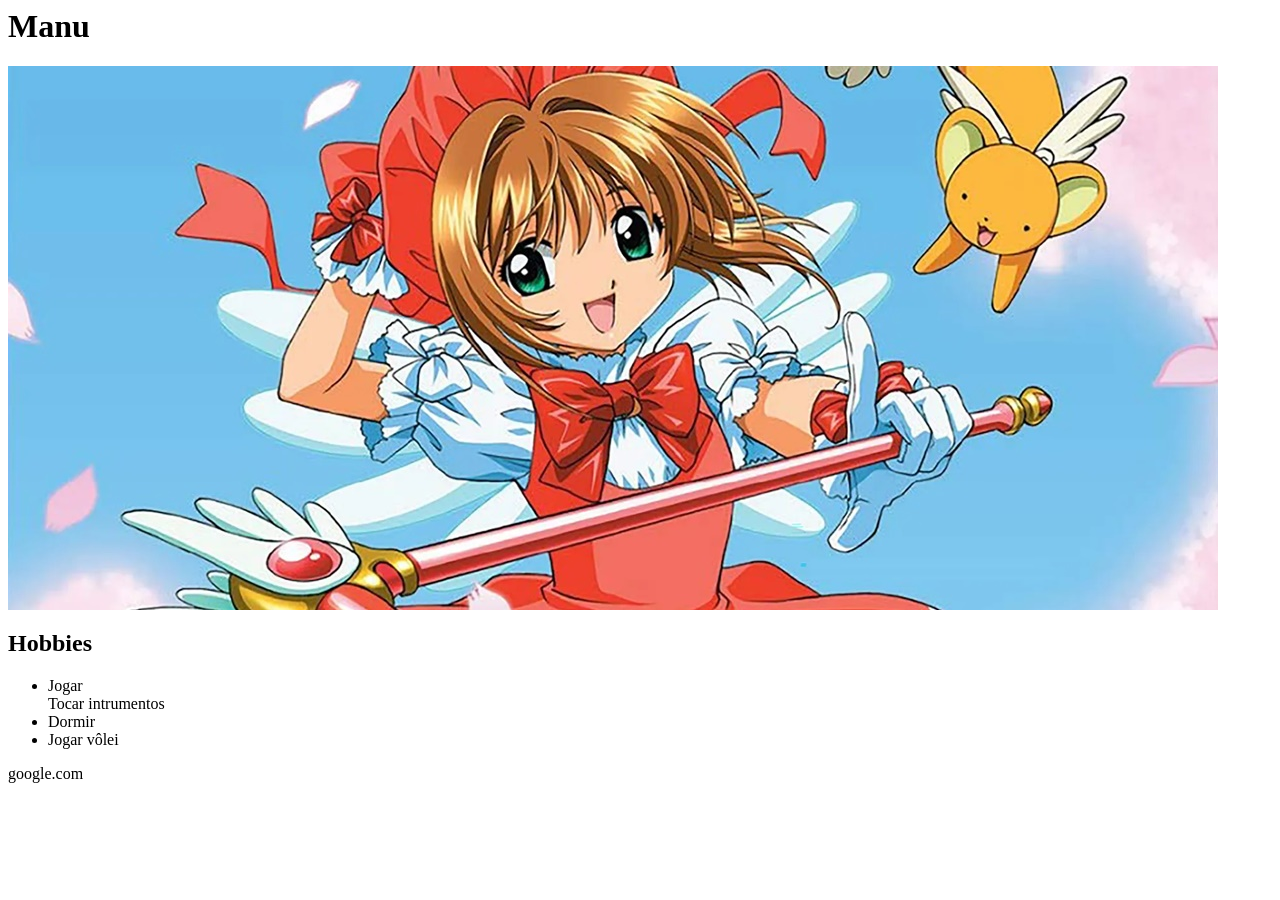
==== manu.html @ 5a958a6d "Add files via upload aooooooooooooooooooooo potencia" ====
<html lang="en">

<head>
    <title>sla</title>
</head>

<body>
    <h1>Manu</h1>
    <img src="coiso pra atividade.jpg" alt="abuble">
    <h2>Hobbies</h2>
    <ul>
        <li>Jogar</li>
        </li>Tocar intrumentos</li>
        <li>Dormir</li>
        <li>Jogar vôlei</li>
    </ul>
    <a>google.com</a>
</body>

</html>
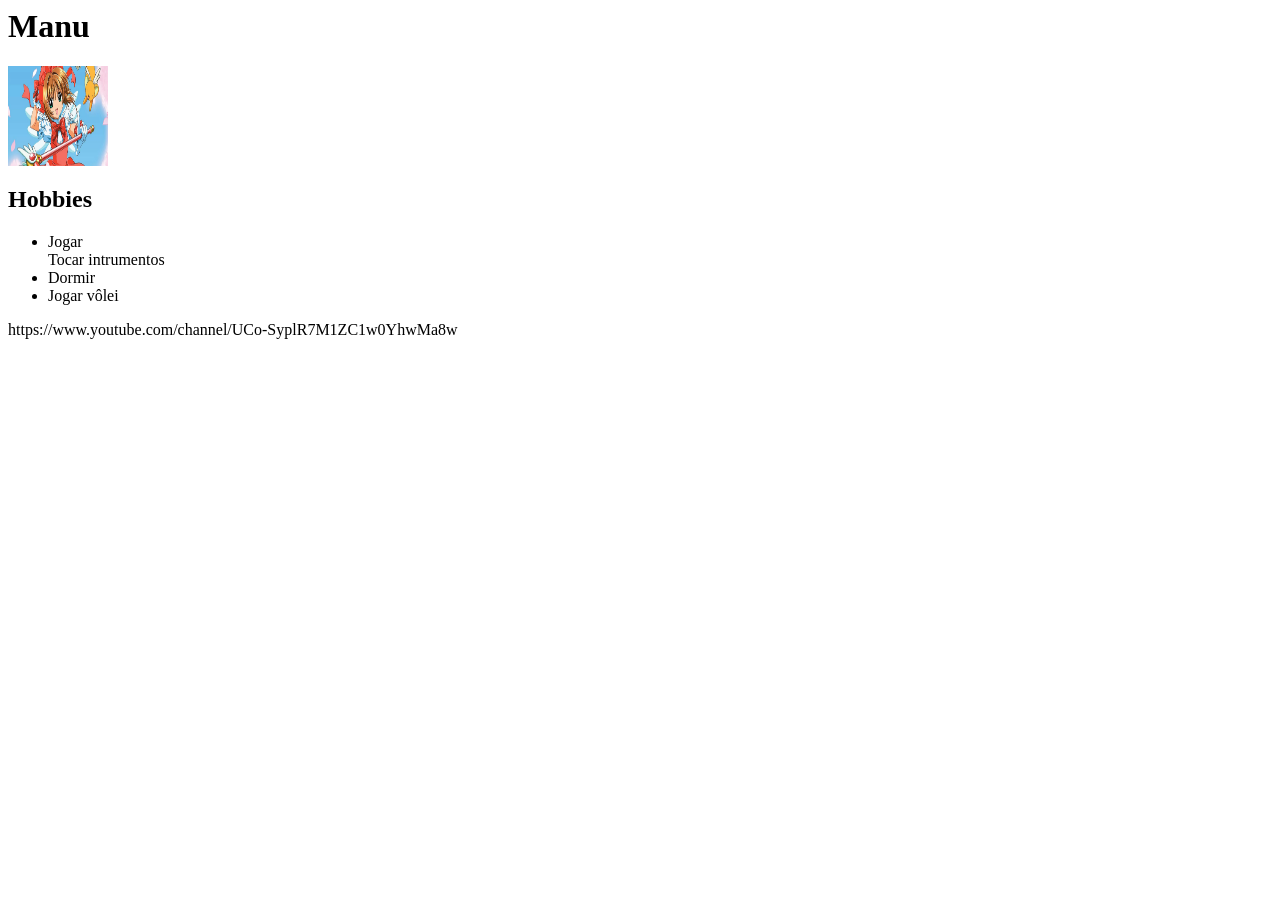
==== commit 206aa9cd: "Add files via upload" ====
--- a/manu.html
+++ b/manu.html
@@ -1,12 +1,21 @@
 <html lang="en">
 
 <head>
-    <title>sla</title>
+    <title>"Eu"</title>
 </head>
 
 <body>
+
+    <style>
+        .texto {
+
+            color: blueviolet;
+
+        }
+    </style>
     <h1>Manu</h1>
-    <img src="coiso pra atividade.jpg" alt="abuble">
+    <img src="coiso pra atividade.jpg" alt="abuble" width="100" height="100">
+
     <h2>Hobbies</h2>
     <ul>
         <li>Jogar</li>
@@ -14,7 +23,8 @@
         <li>Dormir</li>
         <li>Jogar vôlei</li>
     </ul>
-    <a>google.com</a>
+
+    <a>https://www.youtube.com/channel/UCo-SyplR7M1ZC1w0YhwMa8w</a>
 </body>
 
 </html>
